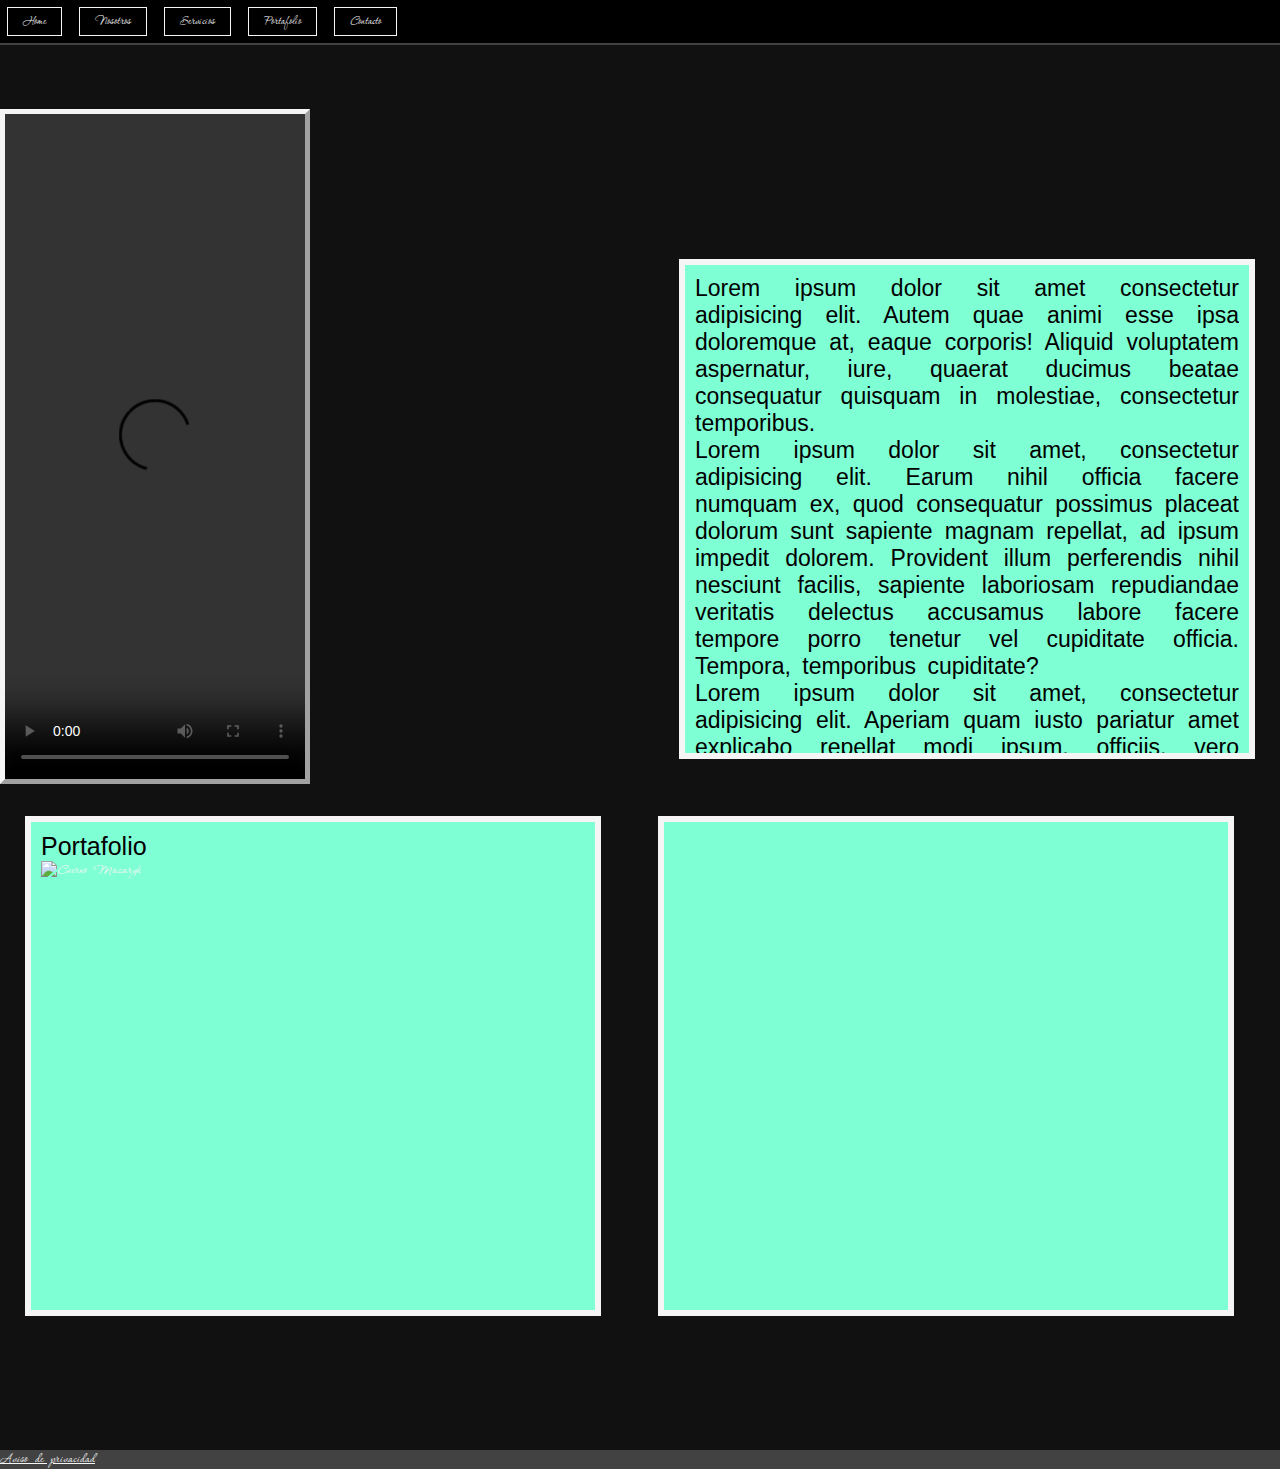
==== index.html @ 2e74a9e8 "primer commit" ====
<!DOCTYPE html>
<html lang="es">
<head>
    <meta charset="UTF-8" />
    <meta http-equiv="X-UA-Compatible" content="IE=edge" />
    <meta name="viewport" content="width=device-width, initial-scale=1.0" />
    <link rel="stylesheet" href="./estilos.css">
    <title>4 Desafio</title>
</head>

<body>
    <header class="header">
        <nav class="header__nav">
            <ul>
                <li><a href="#">Home</a></li>
                <li><a href="./Paginas/Nosotros.html">Nosotros</a></li>
                <li><a href="./Paginas/Servicios.html">Servicios</a></li>
                <li><a href="./Paginas/Portafolio.html">Portafolio</a></li>
                <li><a href="./Paginas/Contacto.html">Contacto</a></li>
            </ul>
        </nav>
    </header>

    <main class="main">
        <video class="main__video" src="./Multimedia/video wide.mov" controls></video>
        <section class="main__section">
            <P>Lorem ipsum dolor sit amet consectetur adipisicing elit. Autem quae animi esse ipsa doloremque at, eaque corporis! Aliquid voluptatem aspernatur, iure, quaerat ducimus beatae consequatur quisquam in molestiae, consectetur temporibus.</P>
            <P>Lorem ipsum dolor sit amet, consectetur adipisicing elit. Earum nihil officia facere numquam ex, quod consequatur possimus placeat dolorum sunt sapiente magnam repellat, ad ipsum impedit dolorem. Provident illum perferendis nihil nesciunt facilis, sapiente laboriosam repudiandae veritatis delectus accusamus labore facere tempore porro tenetur vel cupiditate officia. Tempora, temporibus cupiditate?</P>
            <p>Lorem ipsum dolor sit amet, consectetur adipisicing elit. Aperiam quam iusto pariatur amet explicabo repellat modi ipsum, officiis, vero consectetur nostrum aut ipsam aliquam eaque tempore veritatis illo? Beatae, voluptatibus?</p>
        </section>
        <section class="main__section">
            <h2>Portafolio</h2>
            <img src="./Multimedia/wide mr.jpg" width="65%" height="auto" alt="Cuerno Mazaryk">
        </section>
        <section class="main__section">
            <iframe src="https://www.google.com/maps/embed?pb=!1m14!1m8!1m3!1d7528.501469555527!2d-99.13750300000001!3d19.358293!3m2!1i1024!2i768!4f13.1!3m3!1m2!1s0x85d1fe36deb0ba2d%3A0xa2cc7cc3d1bfb814!2sSur%2069%20130%2C%20El%20Prado%2C%20Iztapalapa%2C%2009480%20Ciudad%20de%20M%C3%A9xico%2C%20CDMX!5e0!3m2!1ses-419!2smx!4v1640119094167!5m2!1ses-419!2smx" width="600" height="450" style="border:0;" allowfullscreen="" loading="lazy"></iframe>
        </section>        
    </main>

    <footer class="footer">             
        <a href="./Paginas/Legal.html">Aviso de privacidad</a>
    </footer>
</body>
</html>
---- estilos.css ----
@import url('https://fonts.googleapis.com/css2?family=Corinthia:wght@700&display=swap');
*{
    margin: 0;
    padding: 0;
    box-sizing: border-box;
    font-family: 'Corinthia', cursive;
    font-weight: 300;
    word-spacing: 5px;
    text-align: justify;
    color: whitesmoke;
}
body {
    width: auto;
    height: 100vh;
    background-color: rgba(0, 0, 0, 0.74);  
}
.header{
    position: relative;
    width: auto;
    height: 5%;
    display: flex;
    justify-content: flex-end; 
    z-index: 1;
}
.header__nav{
    position: fixed;
    color: inherit;
    font-size: 14px;
    border: 2px solid black;
    background-color: rgb(0, 0, 0);
    width: 100%;
}
.header__nav a{
    text-decoration: none;
    color: inherit;
    font-size: 14px;
}
.header__nav li{
    display: inline-block;
    width: auto;
    padding: 5px 15px;
    background-color: black;
    border: 1px solid whitesmoke;
    color: 5px ;
    margin:5px ;
}
.header__nav li:hover{
    background-color: aquamarine;
    color: black;
}

.main{
    width: 100%;
    height: auto;
    background: rgba(0, 0, 0, 0.74);
    color: black;
    padding-top: 5%;
    padding-bottom: 8%;
    /* display: flex;
    flex-flow:row wrap; */

}
.main__video{  
    border:5px outset whitesmoke;
    height: 75vh;
    background-color: rgb(0, 0, 0);
    width: auto;;
    justify-content: center;
}
.main__section{
    width: 45%;
    height: 500px;
    background-color: aquamarine;
    border-width: 6px;
    border-color: whitesmoke;
    border-style: solid;
    margin: 25px;
    padding: 10px;
    display: inline-block;
    overflow: auto;
    }
    .main__section h2{
        color: black;
        font-size: 25px;
        font-family: Verdana, Geneva, Tahoma, sans-serif;
        }
    .main__section p{
        color: black;
        font-size: 23px;
        font-family: Verdana, Geneva, Tahoma, sans-serif;
        overflow: auto;
    }
    /* Formulario contacto] */
.main__form{
    width: 55%;
    height: auto;
    background-color: aquamarine;
    border-width: 6px;
    border-color: whitesmoke;
    border-style: solid;
    padding: 1.3%;
    display: inline-block;
    color: black; ;
}    
    .main__form h2{
        color: black;
        font-size: 30px;
        font-family: Verdana, Geneva, Tahoma, sans-serif;
    }
    .main__form label{
        color: black;
        font-size: 30px;
        font-family: Verdana, Geneva, Tahoma, sans-serif;
    }
    .main__form input{
        color: black;
        font-size: 30px;
        font-family: Verdana, Geneva, Tahoma, sans-serif;
    }
    .main__form select{
        color: black;
        font-size: 30px;
        font-family: Verdana, Geneva, Tahoma, sans-serif;
    }
    .
footer{
    color: inherit;
    width: 100%;
    height: 6%;
    position: inherit;
    background-color: black;
} 
/* class es .class */
.formatoImagen{
    border:5px outset whitesmoke;
    height: 500px;
    width: 730px;
}
.formatoVideo{
    border:5px outset whitesmoke;
    height: 80vh;
    width: auto;
}

/* 
#id{
    color: bisque;
} */

/* Empieza Grid templates  */
.servicios{
    display: grid;
    grid-template-areas: 
    "servicio1 servicio2"
    "servicio3 servicio4";
    grid-template-columns: repeat(2,1fr) ;
    grid-template-rows: repeat(2,250px);
    grid-gap: 10px;
    padding: 10px;
}    
.servicio{
    height: 300px;
    border: 2px solid whitesmoke;
    background-size: cover;
    background-position: center;
}
.servicio1{
    grid-area: servicio1;
    background-image: url(./Multimedia/retrrato\ manzanero.jpg);
}
.servicio2{
    grid-area: servicio2;
    background-image: url(./Multimedia/wide\ paisaje.jpg);
}
.servicio3{
    grid-area: servicio3;
    background-image: url(./Multimedia/wide\ firma.jpeg);
}
.servicio4{
    grid-area: servicio4;
    background-image: url(./Multimedia/wide\ arte.jpeg);
}
.portafolio{
    height: 800px;
    width: 100%;
    display: grid;
    grid-template-areas:
    "item1 item2 item3 item3" 
    "item4 item2 item5 item6"
    "item4 item7 item8 item6"
    ;
    background-color: aquamarine;   
    grid-template-rows: repeat(3,250px);
    grid-template-columns: repeat(4,1fr);
    grid-gap: 10px;
    padding: 10px;    
}
.item{
    border: 2px solid whitesmoke;
    background-size: cover;
    background-position: center;
}
.item1{
    grid-area: item1;
    background-image: url(./Multimedia/retrrato\ manzanero.jpg);
}
.item2{
    grid-area: item2;
    background-image: url(./Multimedia/vertical\ cuerno.jpg);
}
.item3{
    grid-area: item3;
    background-image: url(./Multimedia/wide\ paisaje.jpg);
}
.item4{
    grid-area: item4;
    background-image: url(./Multimedia/IMG_0859.jpeg);
}
.item5{
    grid-area: item5;
    background-image: url(./Multimedia/wide\ firma.jpeg);
}
.item6{
    grid-area: item6;
    background-image: url(./Multimedia/vertical\ pulpo.jpg);
}
.item7{
    grid-area: item7;
    background-image: url(./Multimedia/wide\ arte.jpeg);
}
.item8{
    grid-area: item8;
    background-image: url(./Multimedia/wide\ mr.jpg);
}
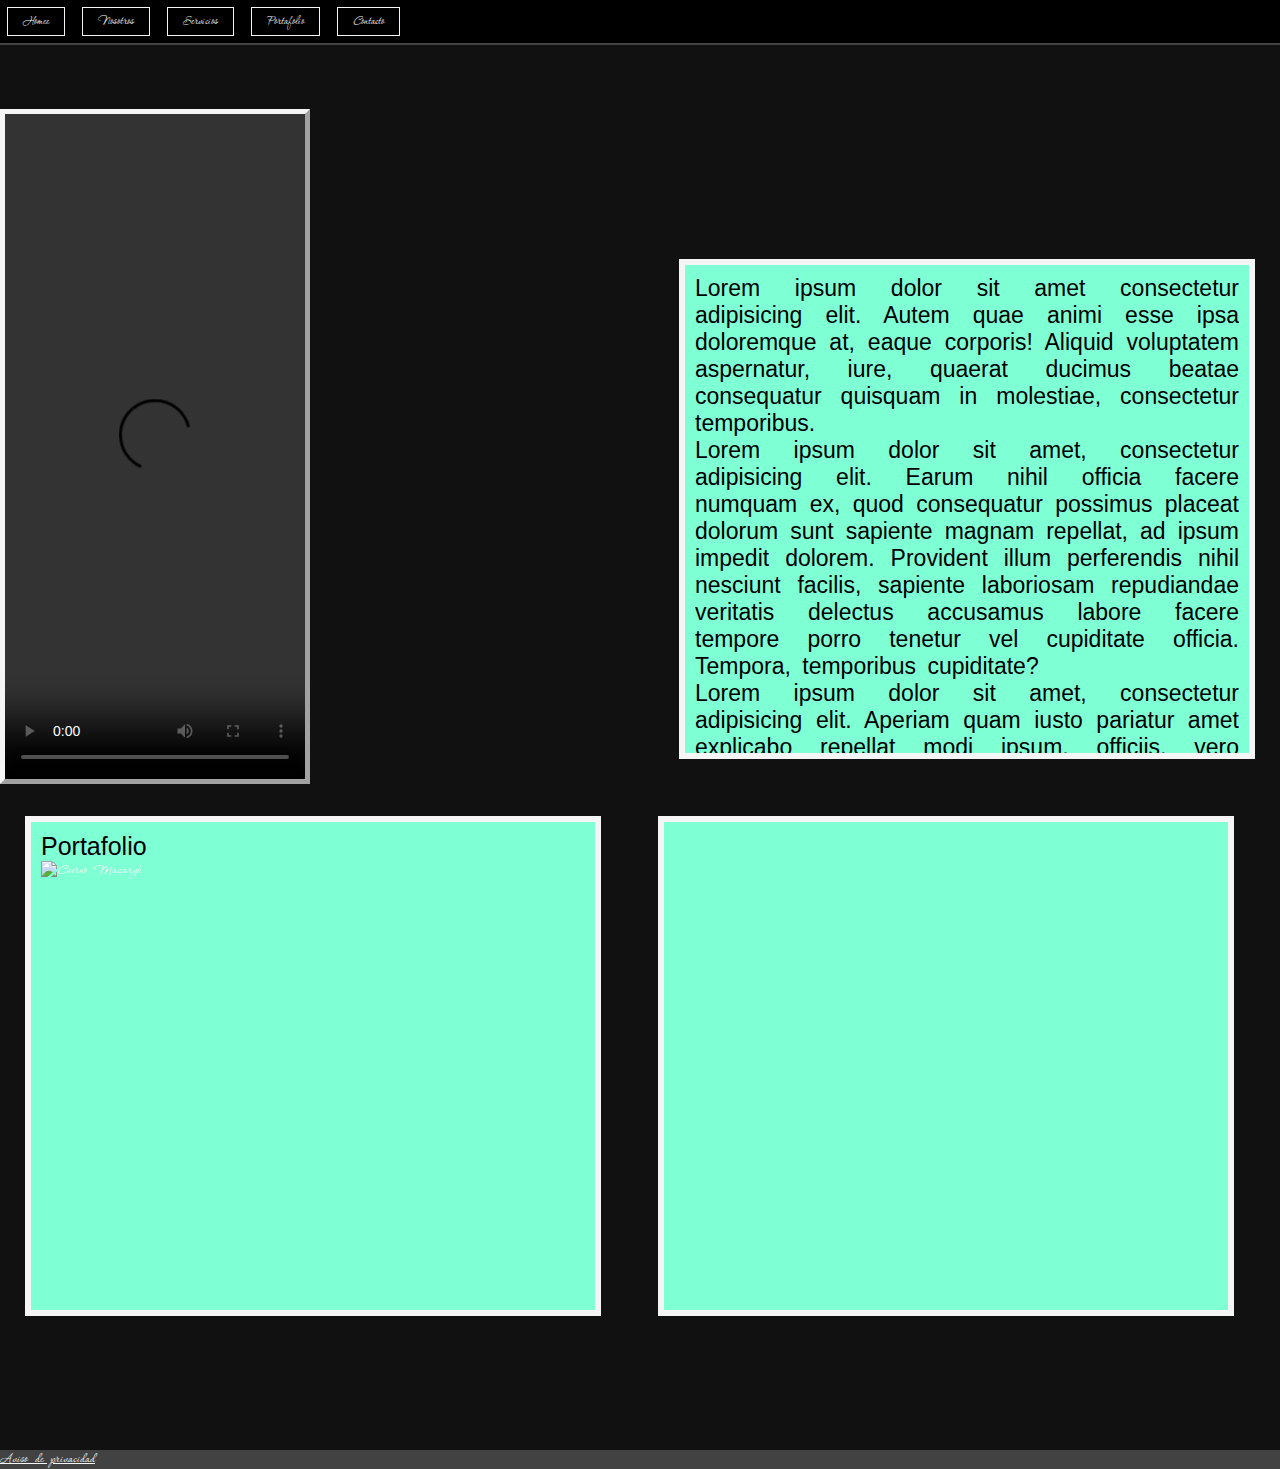
==== commit 1f4d9bfb: "cambio titulo homee" ====
--- a/index.html
+++ b/index.html
@@ -12,7 +12,7 @@
     <header class="header">
         <nav class="header__nav">
             <ul>
-                <li><a href="#">Home</a></li>
+                <li><a href="#">Homee</a></li>
                 <li><a href="./Paginas/Nosotros.html">Nosotros</a></li>
                 <li><a href="./Paginas/Servicios.html">Servicios</a></li>
                 <li><a href="./Paginas/Portafolio.html">Portafolio</a></li>
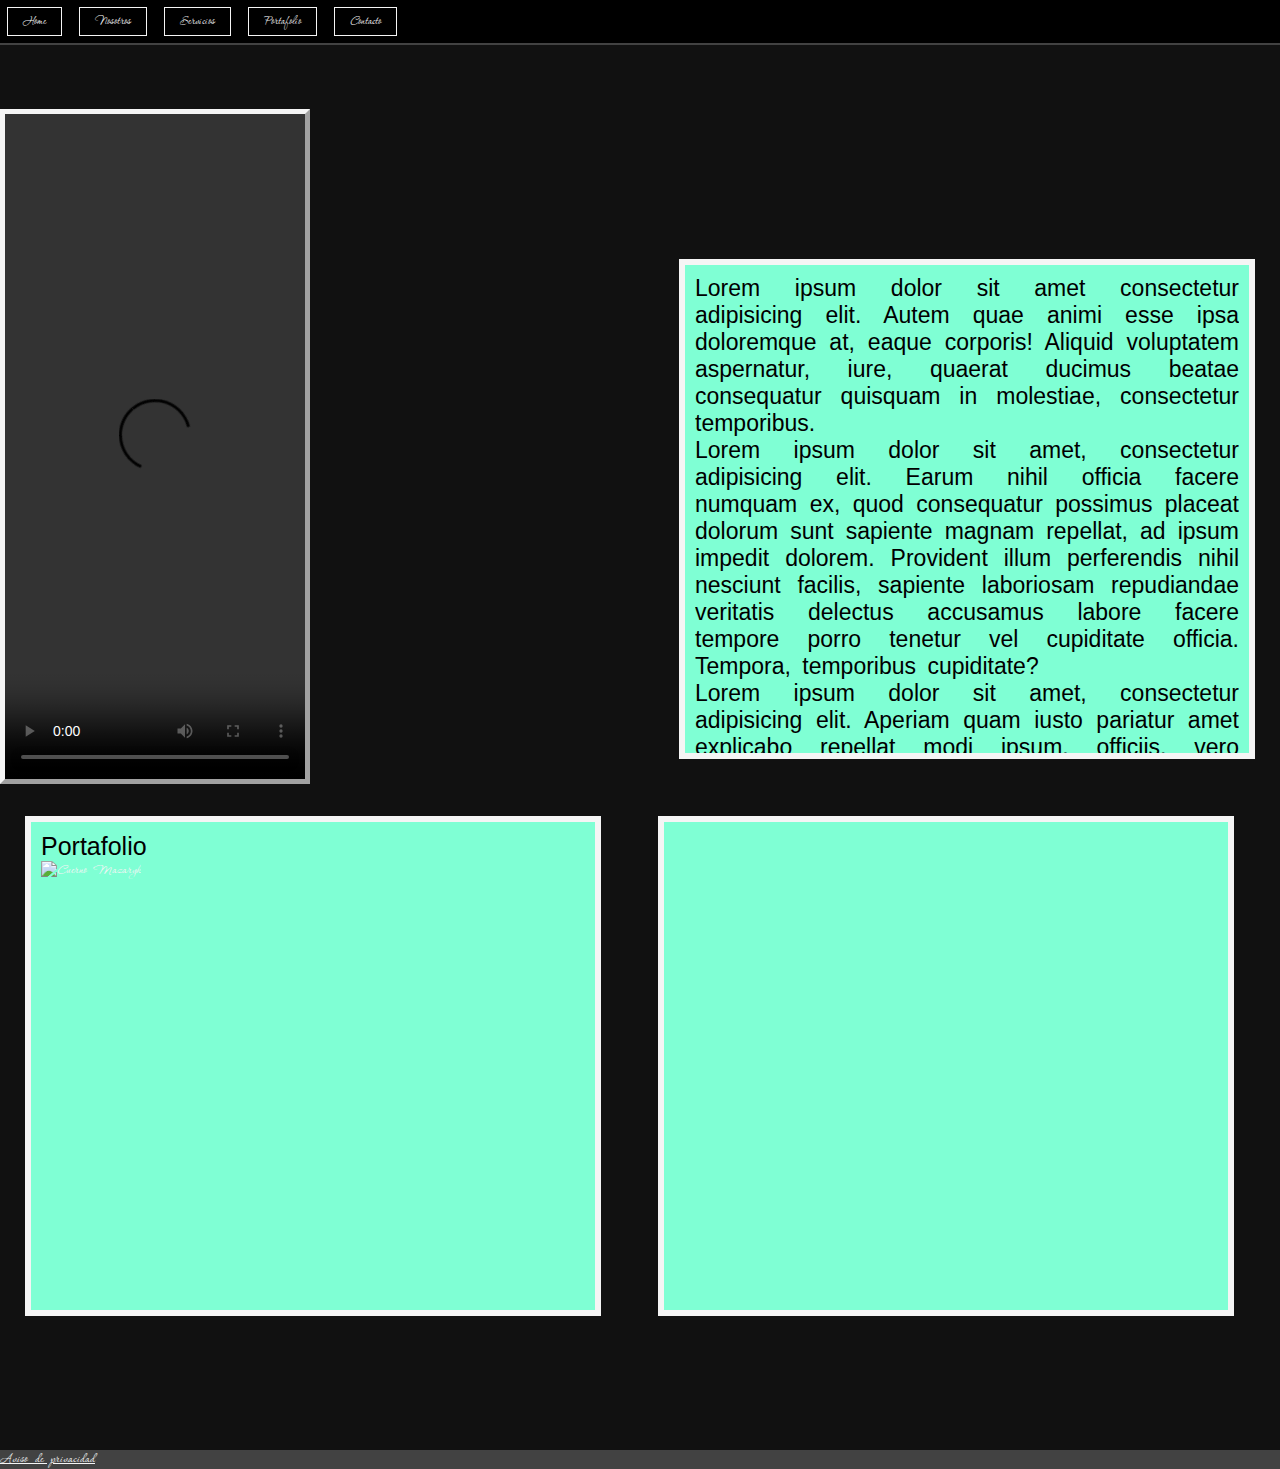
==== commit f3c63f00: "borre la e en home" ====
--- a/index.html
+++ b/index.html
@@ -12,7 +12,7 @@
     <header class="header">
         <nav class="header__nav">
             <ul>
-                <li><a href="#">Homee</a></li>
+                <li><a href="#">Home</a></li>
                 <li><a href="./Paginas/Nosotros.html">Nosotros</a></li>
                 <li><a href="./Paginas/Servicios.html">Servicios</a></li>
                 <li><a href="./Paginas/Portafolio.html">Portafolio</a></li>
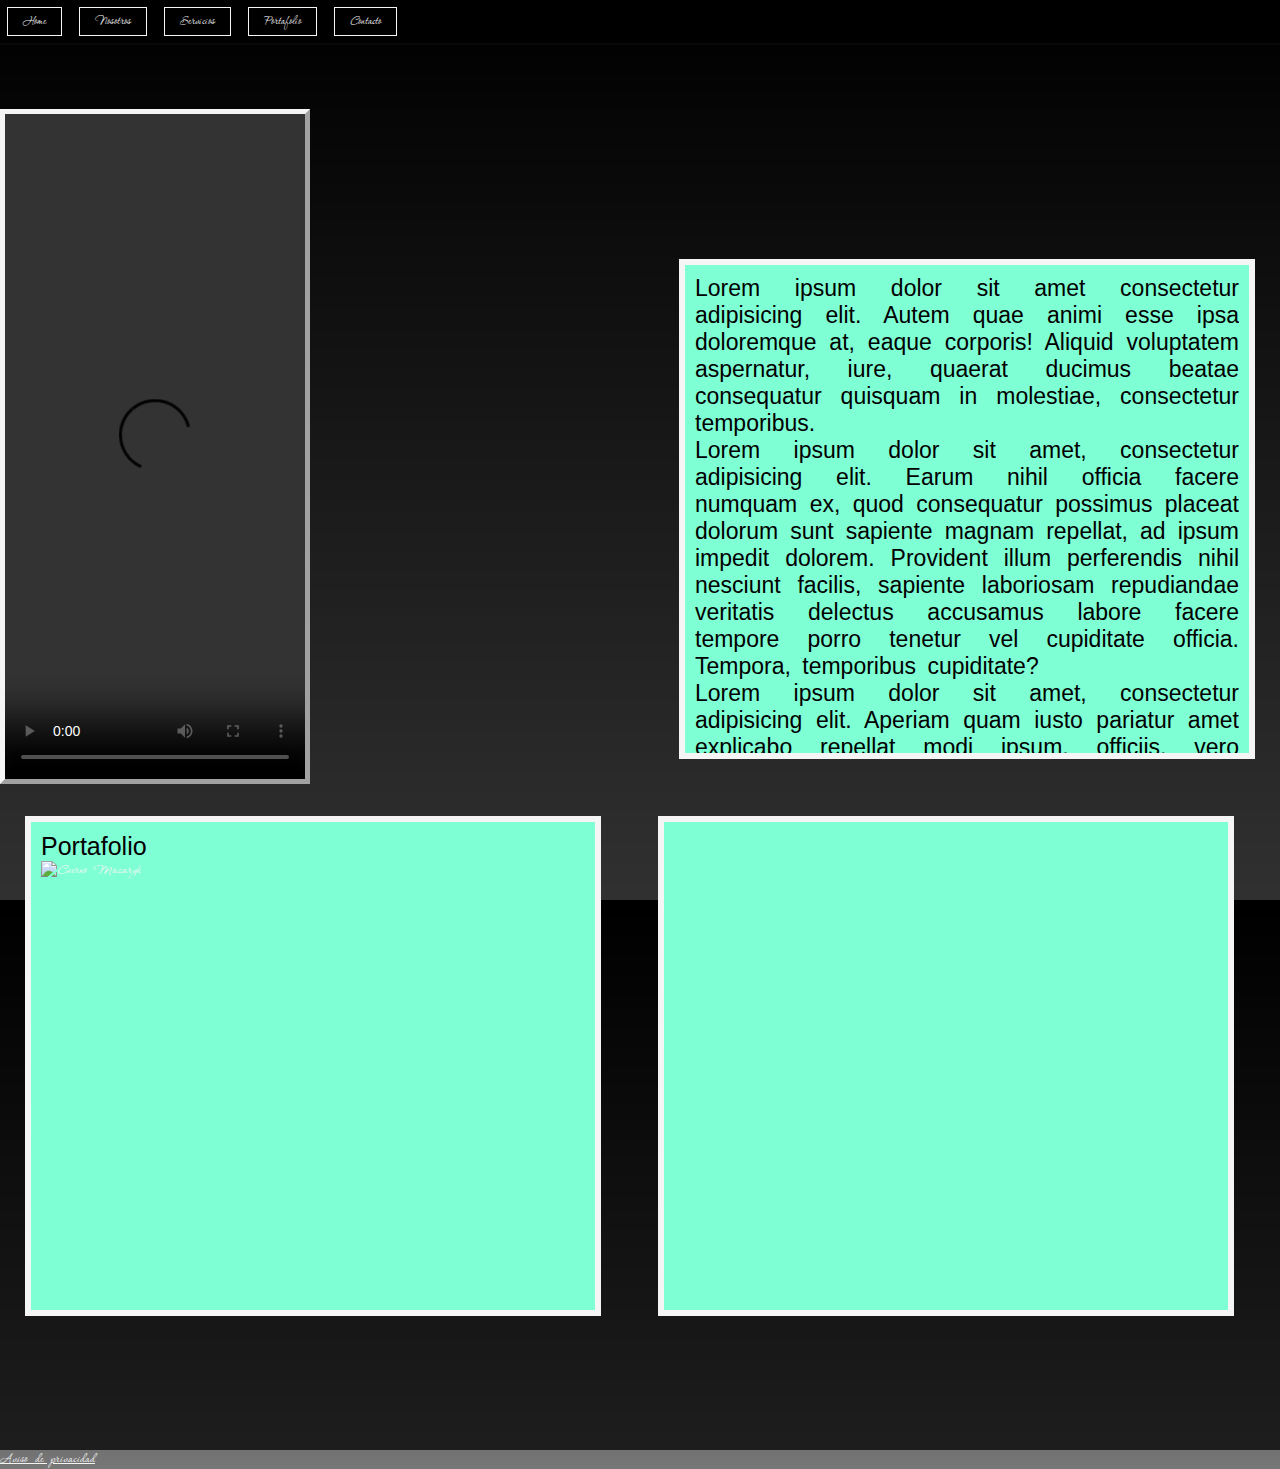
==== commit 8afd3aed: "agregar animaciones a portafoliol" ====
--- a/index.html
+++ b/index.html
@@ -4,6 +4,8 @@
     <meta charset="UTF-8" />
     <meta http-equiv="X-UA-Compatible" content="IE=edge" />
     <meta name="viewport" content="width=device-width, initial-scale=1.0" />
+    <script src="./wow/wow.js"></script>
+    <link rel="stylesheet" href="./animate.css">
     <link rel="stylesheet" href="./estilos.css">
     <title>4 Desafio</title>
 </head>
@@ -40,5 +42,10 @@
     <footer class="footer">             
         <a href="./Paginas/Legal.html">Aviso de privacidad</a>
     </footer>
+
+    <script src="./wow/wow.js"></script>
+    <script>
+        new WOW().init();
+    </script>
 </body>
 </html>--- a/estilos.css
+++ b/estilos.css
@@ -12,7 +12,7 @@
 body {
     width: auto;
     height: 100vh;
-    background-color: rgba(0, 0, 0, 0.74);  
+    background-image: linear-gradient(to bottom,black,rgba(0, 0, 0, 0.267));
 }
 .header{
     position: relative;
@@ -126,7 +126,7 @@
 footer{
     color: inherit;
     width: 100%;
-    height: 6%;
+    height: 6vh;
     position: inherit;
     background-color: black;
 } 
